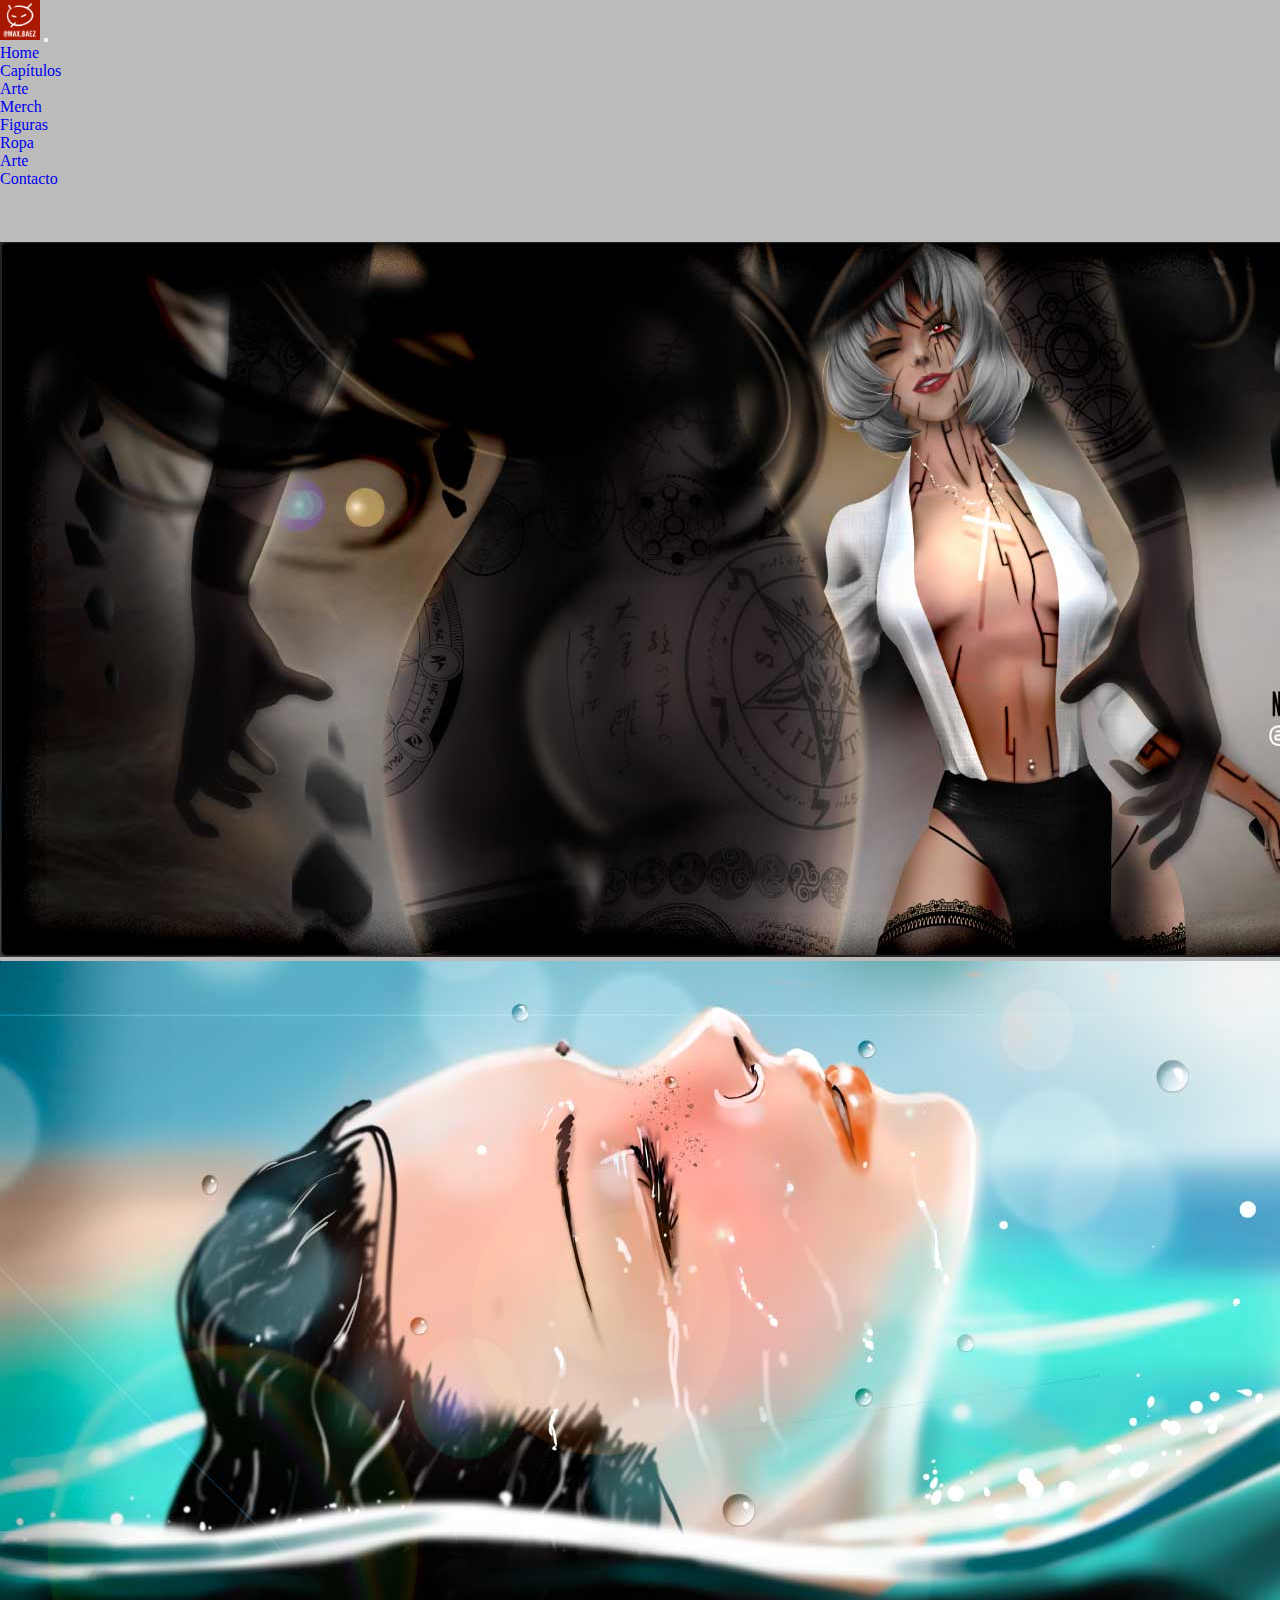
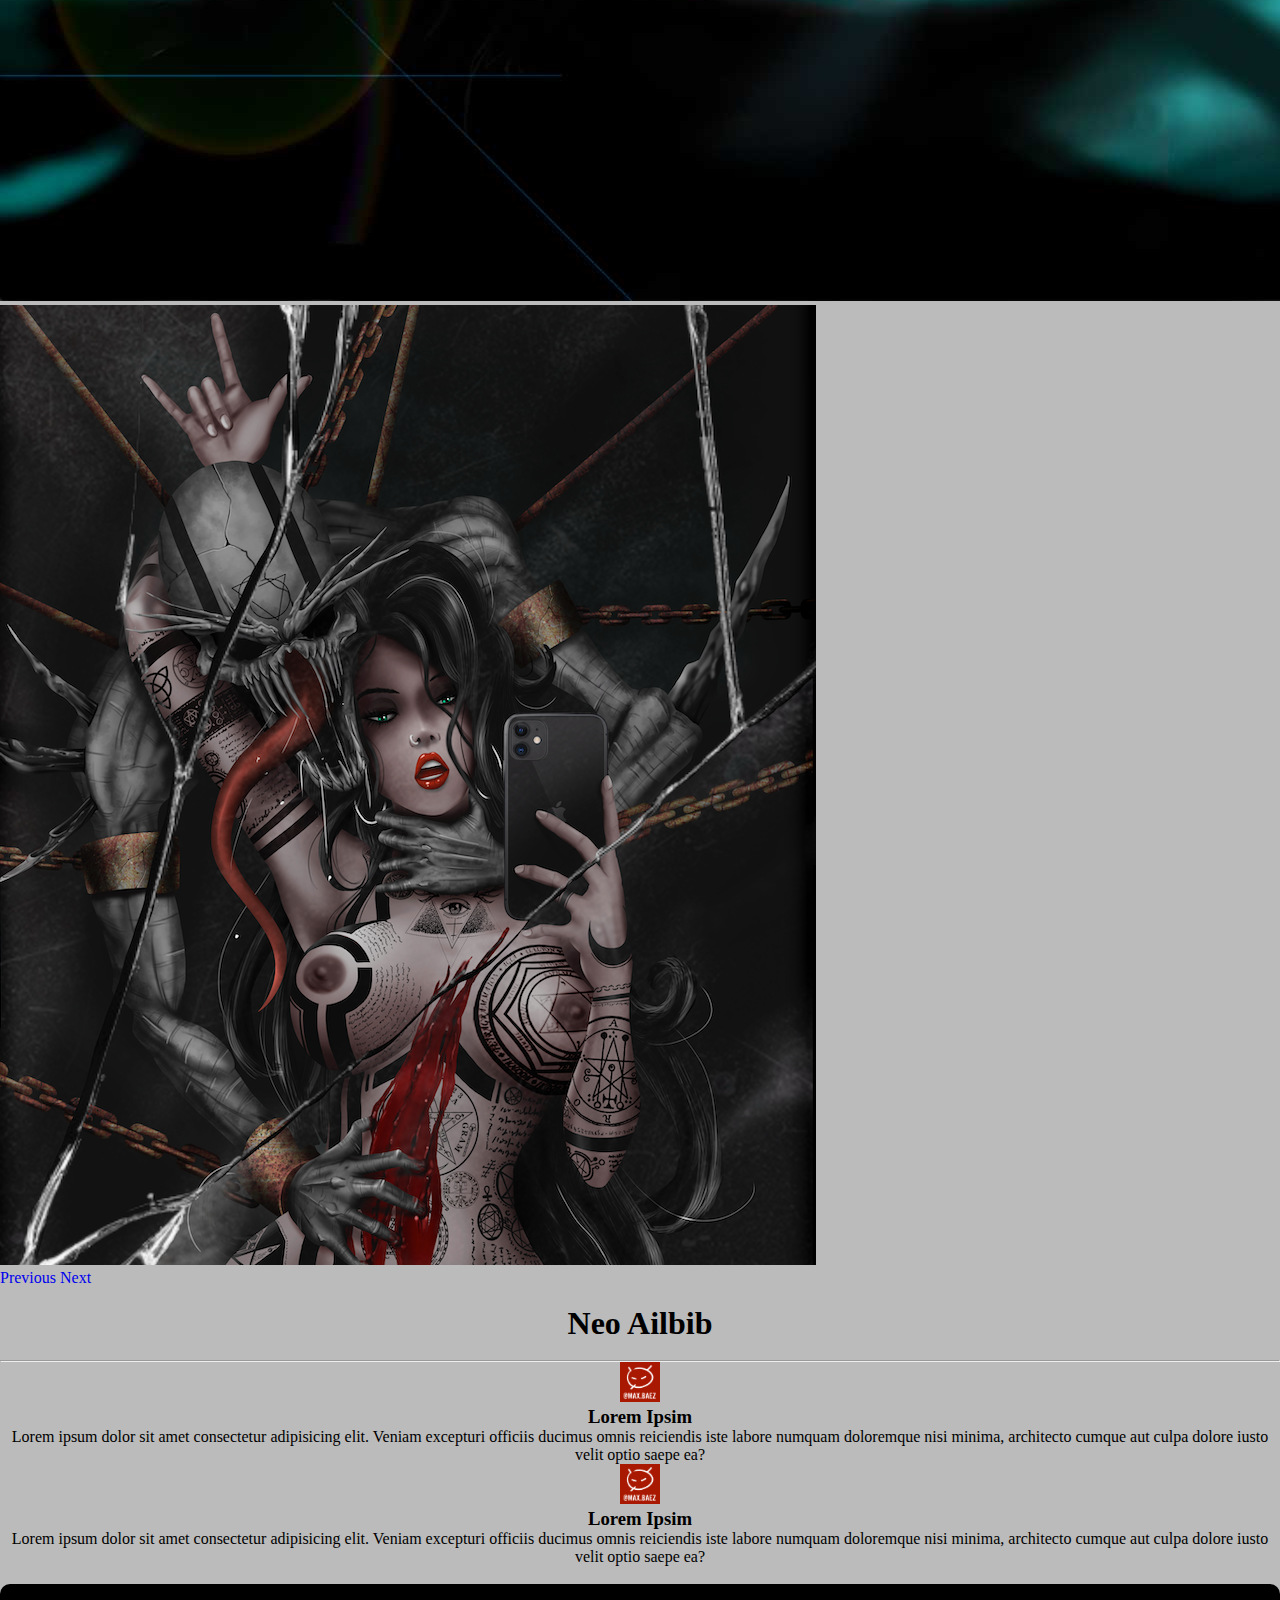
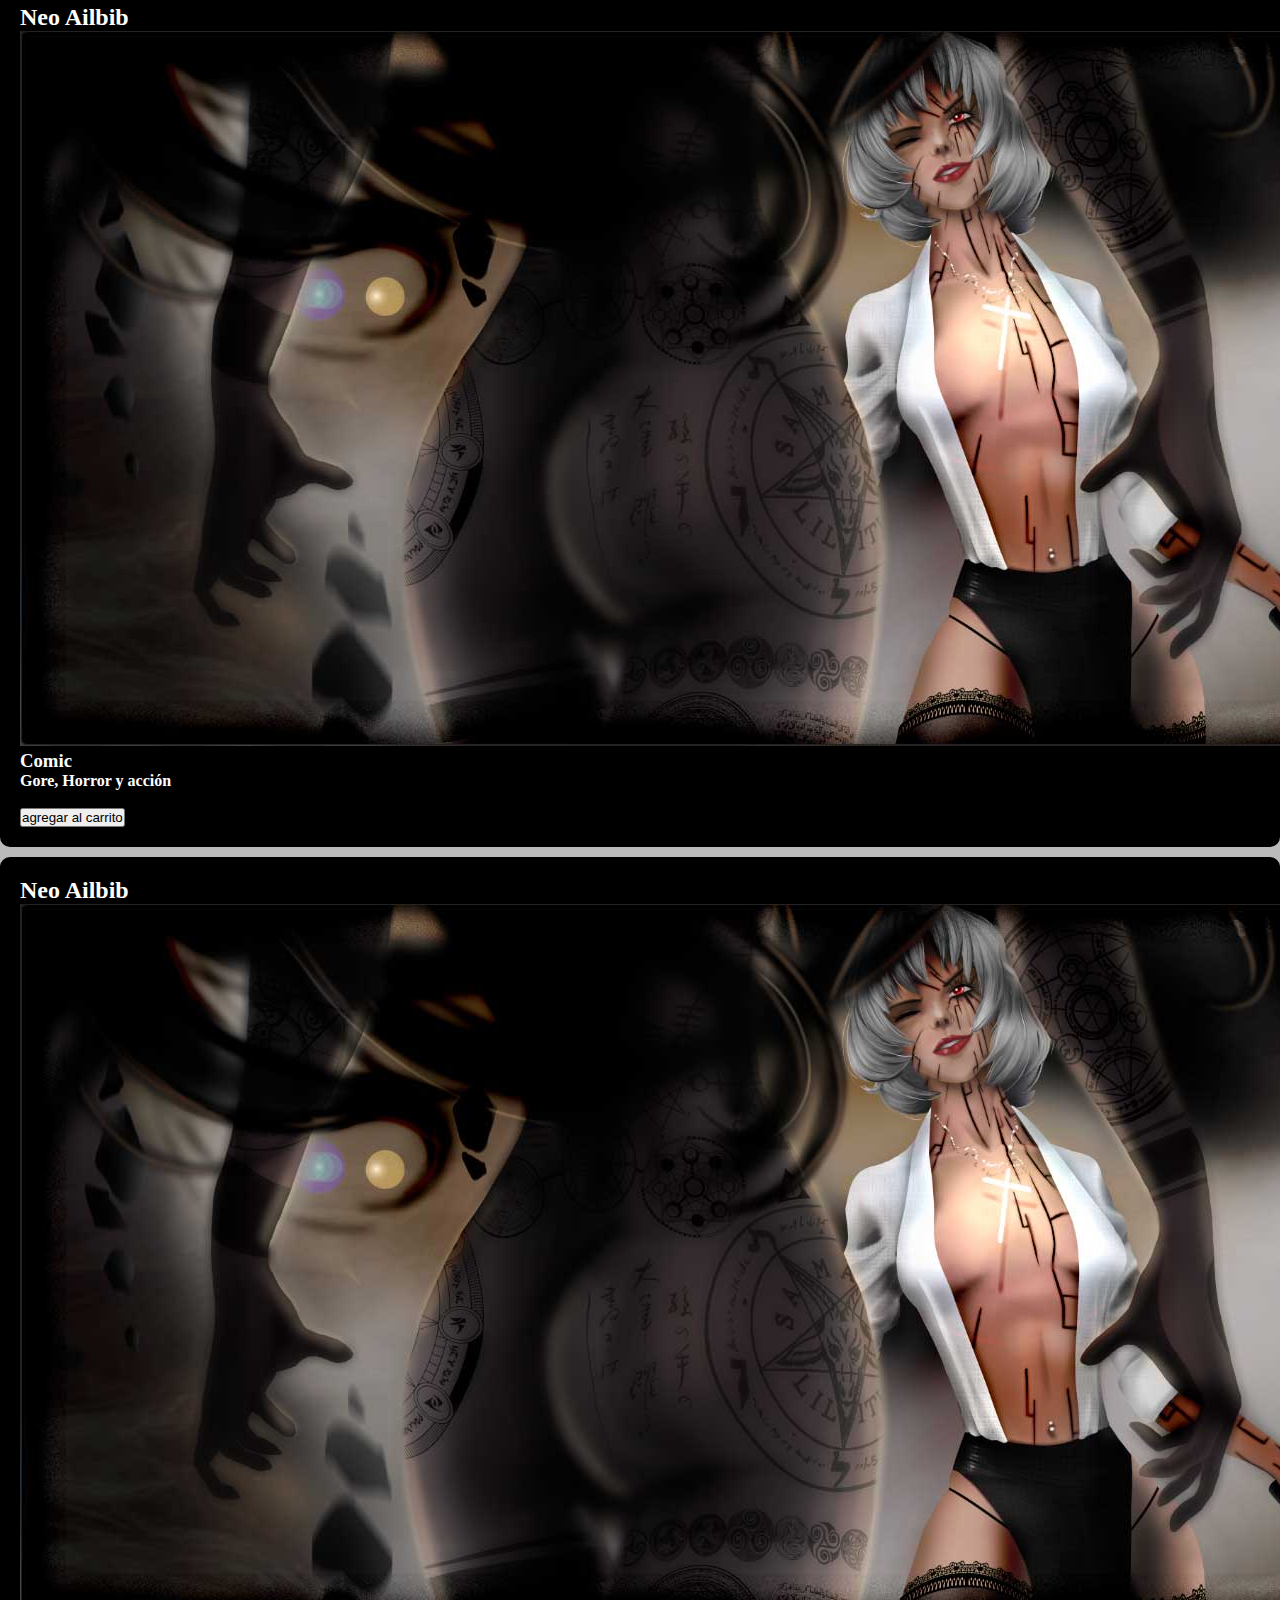
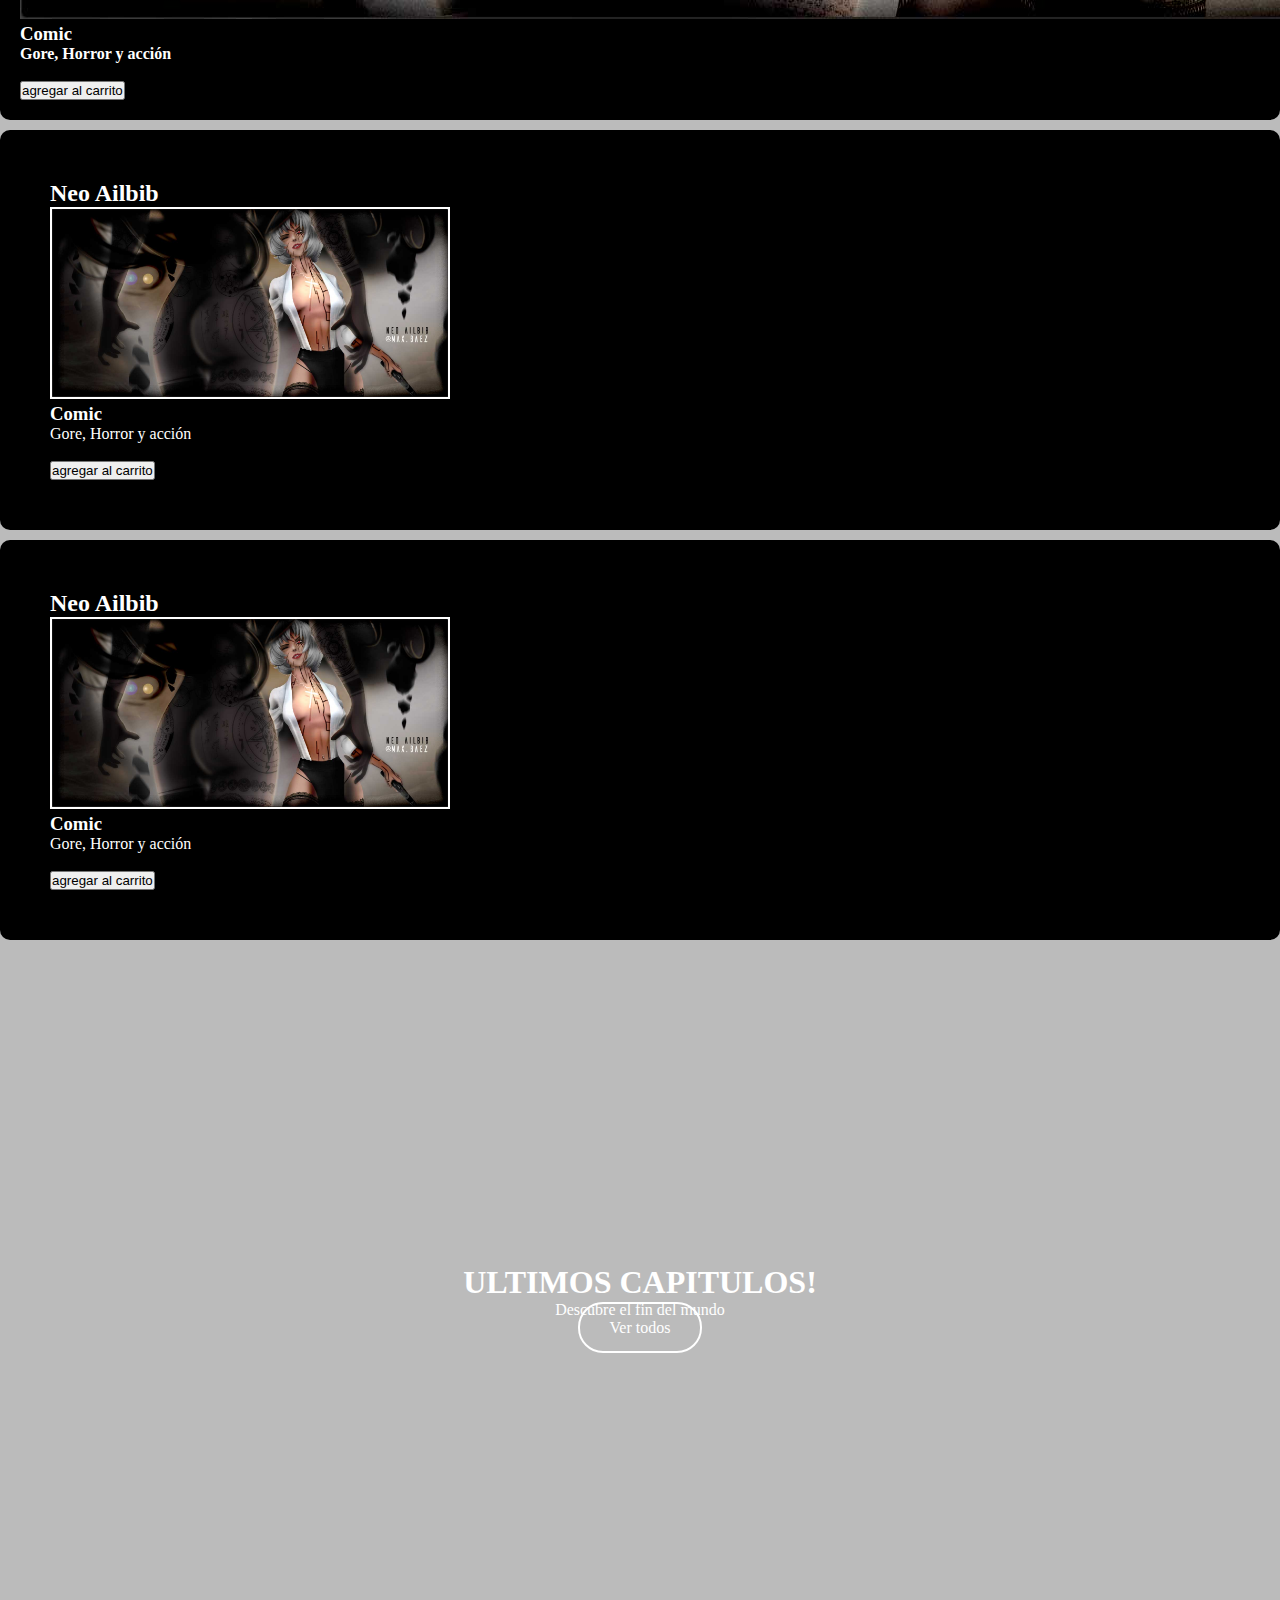
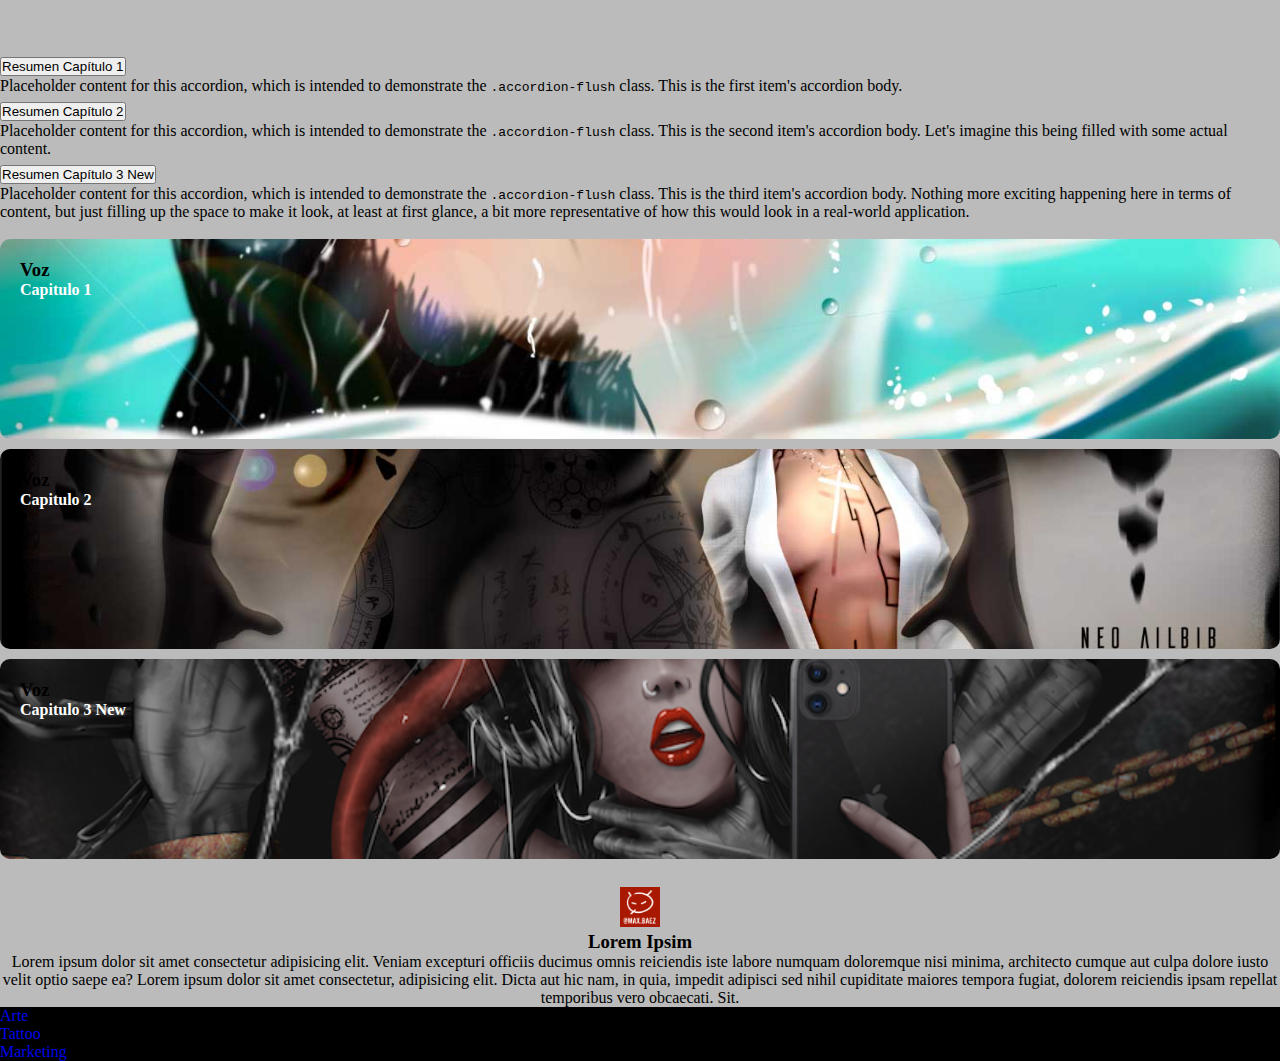
==== index.html @ 8aa6137d "subi los archivos" ====
<!DOCTYPE html>
<html lang="en">
    <head>
        <meta charset="UTF-8">
        <meta http-equiv="X-UA-Compatible" content="IE=edge">
        <meta name="viewport" content="width=device-width, initial-scale=1.0">
        <link rel="preconnect" href="https://fonts.googleapis.com"> 
        <link rel="preconnect" href="https://fonts.gstatic.com" crossorigin> 
        <link href="https://fonts.googleapis.com/css2?family=Oswald:wght@200;400;700&family=Roboto:wght@100;400;700&display=swap" rel="stylesheet">
        <!--aca va el animate-->
        <link href="https://cdn.jsdelivr.net/npm/bootstrap@5.1.3/dist/css/bootstrap.min.css" rel="stylesheet" integrity="sha384-1BmE4kWBq78iYhFldvKuhfTAU6auU8tT94WrHftjDbrCEXSU1oBoqyl2QvZ6jIW3" crossorigin="anonymous">
        <link rel="stylesheet" href="css/styles.css">
        <title>Máx Báez</title>

    </head>
    <body>
        <header>
            <nav class="navbar navbar-expand-lg sticky-top  navbar-dark bg-dark">
                <div class="container-fluid">
                    <a class="navbar-brand" href="index.html"></a>
                    <img src="img/logo.png" alt="" width="40" height="40">
                    <button class="navbar-toggler" type="button" data-bs-toggle="collapse" data-bs-target="#navbarNavDropdown" aria-controls="navbarNavDropdown" aria-expanded="false" aria-label="Toggle navigation">
                        <span class="navbar-toggler-icon"></span>
                    </button>
                    <div class="collapse navbar-collapse" id="navbarNavDropdown">
                        <ul class="navbar-nav">
                            <li class="nav-item">
                                <a class="nav-link active" aria-current="page" href="../index.html">Home</a>
                            </li>
                            <li class="nav-item">
                                <a class="nav-link" href="pages/capitulos.html">Capítulos</a>
                            </li>
                            <li class="nav-item">
                                <a class="nav-link" href="pages/arte.html">Arte</a>
                            </li>
                            <li class="nav-item dropdown">
                                <a class="nav-link dropdown-toggle" href="#" id="navbarDropdownMenuLink" role="button" data-bs-toggle="dropdown" aria-expanded="false">
                                Merch
                                </a>
                                <ul class="dropdown-menu" aria-labelledby="navbarDropdownMenuLink">
                                    <li><a class="dropdown-item" href="#">Figuras</a></li>
                                    <li><a class="dropdown-item" href="#">Ropa</a></li>
                                    <li><a class="dropdown-item" href="#">Arte</a></li>
                                </ul>
                            </li>
                            <li class="nav-item">
                                <a class="nav-link" href="pages/contacto.html">Contacto</a>
                            </li>
                        </ul>
                    </div>
                </div>
            </nav>    
        </header>
            <div id="carouselExampleIndicators" class="carousel slide" data-ride="carousel">
                <ol class="carousel-indicators">
                <li data-target="#carouselExampleIndicators" data-slide-to="0" class="active"></li>
                <li data-target="#carouselExampleIndicators" data-slide-to="1" class="active"></li>
                <li data-target="#carouselExampleIndicators" data-slide-to="2" class="active"></li>
                </ol>
                <div class="carousel-inner">
                <div class="carousel-item active">
                    <img class="d-block w-100" src="img/1.png" alt="First slide">
                </div>
                <div class="carousel-item">
                    <img class="d-block w-100" src="img/0.png" alt="Second slide">
                </div>
                <div class="carousel-item">
                    <img class="d-block w-100" src="img/2.jpg" alt="Third slide">
                </div>
                </div>
                <a class="carousel-control-prev" href="#carouselExampleIndicators" role="button" data-slide="prev">
                <span class="carousel-control-prev-icon" aria-hidden="true"></span>
                <span class="sr-only">Previous</span>
                </a>
                <a class="carousel-control-next" href="#carouselExampleIndicators" role="button" data-slide="next">
                <span class="carousel-control-next-icon" aria-hidden="true"></span>
                <span class="sr-only">Next</span>
                </a>
            </div>
            <br>
            <h1 class="center">Neo Ailbib</h1> 
            <br>
            <hr>
            <div class="container">
                    <div class="row">
                        <div class="col-12 col-md-6 text center">
                            <img src="img/logo.png" alt="" width="40" height="40">
                            <h3> Lorem Ipsim</h3>
                            <p>Lorem ipsum dolor sit amet consectetur adipisicing elit. Veniam excepturi officiis ducimus omnis reiciendis iste labore numquam doloremque nisi minima, architecto cumque aut culpa dolore iusto velit optio saepe ea?</p>
                        </div>
                        <div class="col-12 col-md-6 text center">
                            <img src="img/logo.png" alt="" width="40" height="40">
                            <h3> Lorem Ipsim</h3>
                            <p>Lorem ipsum dolor sit amet consectetur adipisicing elit. Veniam excepturi officiis ducimus omnis reiciendis iste labore numquam doloremque nisi minima, architecto cumque aut culpa dolore iusto velit optio saepe ea?</p>
                        </div>
                    </div>
            </div>
                <br>
            <div class="container">
                <div class="row">
                    <div class="col-12 col-md-6 col-xl-3 card text-center">
                        <h2 class="text-center colorBlanco">Neo Ailbib</h2>
                        <a href="https://www.instagram.com/max.baez"><img src="img/1.png" class="img-fluid" alt="Lia vs Adelle"></a>
                        <h3 class="colorBlanco text-center">Comic</h3>
                        <p class="text-center colorBlanco">Gore, Horror y acción</p>
                        <p class="text-center fuenteMediana">Precio $2000</p>
                        <button class="text-center">agregar al carrito</button>
                    </div>

                    <div class="col-12 col-md-6 col-xl-3 card">
                        <h2 class="text-center colorBlanco">Neo Ailbib</h2>
                        <img src="img/1.png" class="img-fluid" alt="Lia vs Adelle"></a>
                        <h3 class="colorBlanco text-center">Comic</h3>
                        <p class="text-center colorBlanco">Gore, Horror y acción</p>
                        <p class="text-center fuenteMediana">Precio $2000</p>
                        <button class="text-center">agregar al carrito</button>
                    </div>

                    <div class="col-12 col-md-6 col-xl-3 card2">
                        <h2 class="text-center colorBlanco">Neo Ailbib</h2>
                        <a href="https://www.instagram.com/max.baez"><img src="img/1.png" class="img-fluid" alt="Lia vs Adelle"></a>
                        <h3 class="colorBlanco text-center">Comic</h3>
                        <p class="text-center colorBlanco">Gore, Horror y acción</p>
                        <p class="text-center fuenteMediana">Precio $2000</p>
                        <button class="text-center">agregar al carrito</button>
                    </div>
                
                    <div class="col-12 col-md-6 col-xl-3 card2">
                        <h2 class="text-center colorBlanco">Neo Ailbib</h2>
                        <a href="https://www.instagram.com/max.baez"><img src="img/1.png" class="img-fluid" alt="Lia vs Adelle"></a>
                        <h3 class="colorBlanco text-center">Comic</h3>
                        <p class="text-center colorBlanco">Gore, Horror y acción</p>
                        <p class="text-center fuenteMediana">Precio $2000</p>
                        <button class="text-center">agregar al carrito</button>
                    </div>
                </div>
            </div>
                <div>
                    <div class="bannerHome">
                        <div class="banner_descripcion">
                            <h1 class="colorBlanco">ULTIMOS CAPITULOS!</h1>
                            <p class= "colorBlanco">Descubre el fin del mundo</p>
                            <a href="#" class="btn_banner colorBlanco">Ver todos</a>
                            
                        </div>
                    </div>
                    <div class="accordion accordion-flush" id="accordionFlushExample">
                        <div class="accordion-item">
                        <h2 class="accordion-header" id="flush-headingOne">
                            <button class="accordion-button collapsed" type="button" data-bs-toggle="collapse" data-bs-target="#flush-collapseOne" aria-expanded="false" aria-controls="flush-collapseOne">
                            Resumen Capítulo 1
                            </button>
                        </h2>
                        <div id="flush-collapseOne" class="accordion-collapse collapse" aria-labelledby="flush-headingOne" data-bs-parent="#accordionFlushExample">
                            <div class="accordion-body">Placeholder content for this accordion, which is intended to demonstrate the <code>.accordion-flush</code> class. This is the first item's accordion body.</div>
                        </div>
                    </div>
                    <div class="accordion-item">
                        <h2 class="accordion-header" id="flush-headingTwo">
                            <button class="accordion-button collapsed" type="button" data-bs-toggle="collapse" data-bs-target="#flush-collapseTwo" aria-expanded="false" aria-controls="flush-collapseTwo">
                                Resumen Capítulo 2
                            </button>
                        </h2>
                        <div id="flush-collapseTwo" class="accordion-collapse collapse" aria-labelledby="flush-headingTwo" data-bs-parent="#accordionFlushExample">
                            <div class="accordion-body">Placeholder content for this accordion, which is intended to demonstrate the <code>.accordion-flush</code> class. This is the second item's accordion body. Let's imagine this being filled with some actual content.</div>
                        </div>
                    </div>
                    <div class="accordion-item">
                        <h2 class="accordion-header" id="flush-headingThree">
                            <button class="accordion-button collapsed" type="button" data-bs-toggle="collapse" data-bs-target="#flush-collapseThree" aria-expanded="false" aria-controls="flush-collapseThree">
                                Resumen Capítulo 3 <span class="badge bg-secondary">New</span></p>
                            </button>
                        </h2>
                        <div id="flush-collapseThree" class="accordion-collapse collapse" aria-labelledby="flush-headingThree" data-bs-parent="#accordionFlushExample">
                            <div class="accordion-body">Placeholder content for this accordion, which is intended to demonstrate the <code>.accordion-flush</code> class. This is the third item's accordion body. Nothing more exciting happening here in terms of content, but just filling up the space to make it look, at least at first glance, a bit more representative of how this would look in a real-world application.</div>
                        </div>
                    </div>
                </div>
            </div>
            <br>
            <div class="container">
                <div class="row">
                    <div class="col-12 col-md-6 col-xl-4 card"style="background-image: url('img/0.png')">
                        <div class="textos">
                            <h3>Voz</h3>
                            <p class="colorBlanco">Capitulo 1</p>
                        </div>
                    </div>

                    <div class="col-12 col-md-6 col-xl-4 card"style="background-image: url('img/1.png')">
                        <div class="textos">
                            <h3>Voz</h3>
                            <p class="colorBlanco">Capitulo 2</p>
                        </div>
                    </div>

                    <div class="col-12 col-md-12 col-xl-4 card"style="background-image: url('img/2.jpg')">
                        <div class="textos">
                            <h3>Voz</h3>
                            <p class="colorBlanco">Capitulo 3 <span class="badge bg-secondary">New</span></p>
                        </div>
                    </div>
                </div>  
            </div>
            <br>
        <div class="container">
            <div class="row">
                <div class="col text center">
                    <img src="img/logo.png" alt="" width="40" height="40">
                    <h3> Lorem Ipsim</h3>
                    <p>Lorem ipsum dolor sit amet consectetur adipisicing elit. Veniam excepturi officiis ducimus omnis reiciendis iste labore numquam doloremque nisi minima, architecto cumque aut culpa dolore iusto velit optio saepe ea? Lorem ipsum dolor sit amet consectetur, adipisicing elit. Dicta aut hic nam, in quia, impedit adipisci sed nihil cupiditate maiores tempora fugiat, dolorem reiciendis ipsam repellat temporibus vero obcaecati. Sit.</p>
                </div>
            </div>
        </div>
        <footer>
            <ul>
                <li>
                    <a href="https://instagram.com/max.baez">Arte</a>
                </li>
                <li>
                    <a href="https://instagram.com/arthink.cl">Tattoo</a>
                </li>
                <li>
                    <a href="https://www.micgroup.cl">Marketing</a>
                </li>
            </ul>
        </footer>
            <script src="https://cdn.jsdelivr.net/npm/bootstrap@5.1.3/dist/js/bootstrap.bundle.min.js" integrity="sha384-ka7Sk0Gln4gmtz2MlQnikT1wXgYsOg+OMhuP+IlRH9sENBO0LRn5q+8nbTov4+1p" crossorigin="anonymous"></script>
    </body>
</html>
---- css/styles.css ----
*{
    margin: 0;
    padding: 0;
    box-sizing: border-box;
}

a{
    text-decoration: none;
}

body{
    background-color: rgb(187, 187, 187);
/*  font-family: oswald;*/
}

.btn{
    box-align: center;
}

.btn_banner{
    border: 2px solid white;
    padding: 15px 30px;
    margin: auto;
    text-decoration: none;
    border-radius: 25px;

}

.center{
    text-align: center;
}
.card {
	border-radius: 10px;
	min-height: 200px;
	font-weight: bold;
	padding: 20px;
	position: relative;
	overflow: hidden;
	background-size: cover;
	background-position: center center;
    background-color: black;
    cursor: pointer ;
    margin-bottom: 10px;
   /* margin-right: 5px;*/
}

.card .textos {
	height: 100%;
	display: grid;
    grid-template-rows: 1fr auto ;	
}


.card2{
    background-color: black;
    padding: 50px;
    margin-bottom: 10px;


    border-radius: 10px;
}
.card2 img {
    width: 400px;
    margin: 0 auto;
    /* margin: 0 = sin margen arriba y abajo auto= al centro */

    border: solid 2px white;
}

.fondo {
	border-radius: 10px;
	min-height: 200px;
	font-weight: bold;
	padding: 20px;
	position: relative;
	overflow: hidden;
	background-size: cover;
	background-position: center center;
    background-color: black;
    cursor: pointer ;
    margin-bottom: 10px;
   /* margin-right: 5px;*/
}

.card .textos {
	height: 100%;
	display: grid;
    grid-template-rows: 1fr auto ;	
}
footer{
    background-color: rgb(0, 0, 0);
}

.colorBlanco{
    color: white;
}

.bannerHome{
    width: 100%;
    height: 700px;
    display: flex;
    align-items: center;
    text-align: center;
    background: center fixed url(../img/lia.jpg);
}
.bannerCapitulos{
    width: 100%;
    height: 700px;
    display: flex;
    align-items: center;
    text-align: center;
    background: center fixed url(../img/a.png);
}

.bannerArte{
    width: 100%;
    height: 700px;
    display: flex;
    align-items: center;
    text-align: center;
    background: center fixed url(../img/b.png);
}

.bannerContacto{
    width: 100%;
    height: 700px;
    display: flex;
    align-items: center;
    text-align: center;
    background: center fixed url(../img/c.png);
}


.bannerFooter{
    width: 100%;
    height: 400px;
    display: flex;
    align-items: center;
    text-align: center;
    background: center fixed url(../img/1.png);
}

.banner_descripcion{
    width: 90%;
    max-width: 1000px;
    display: block;
    margin: auto;
}
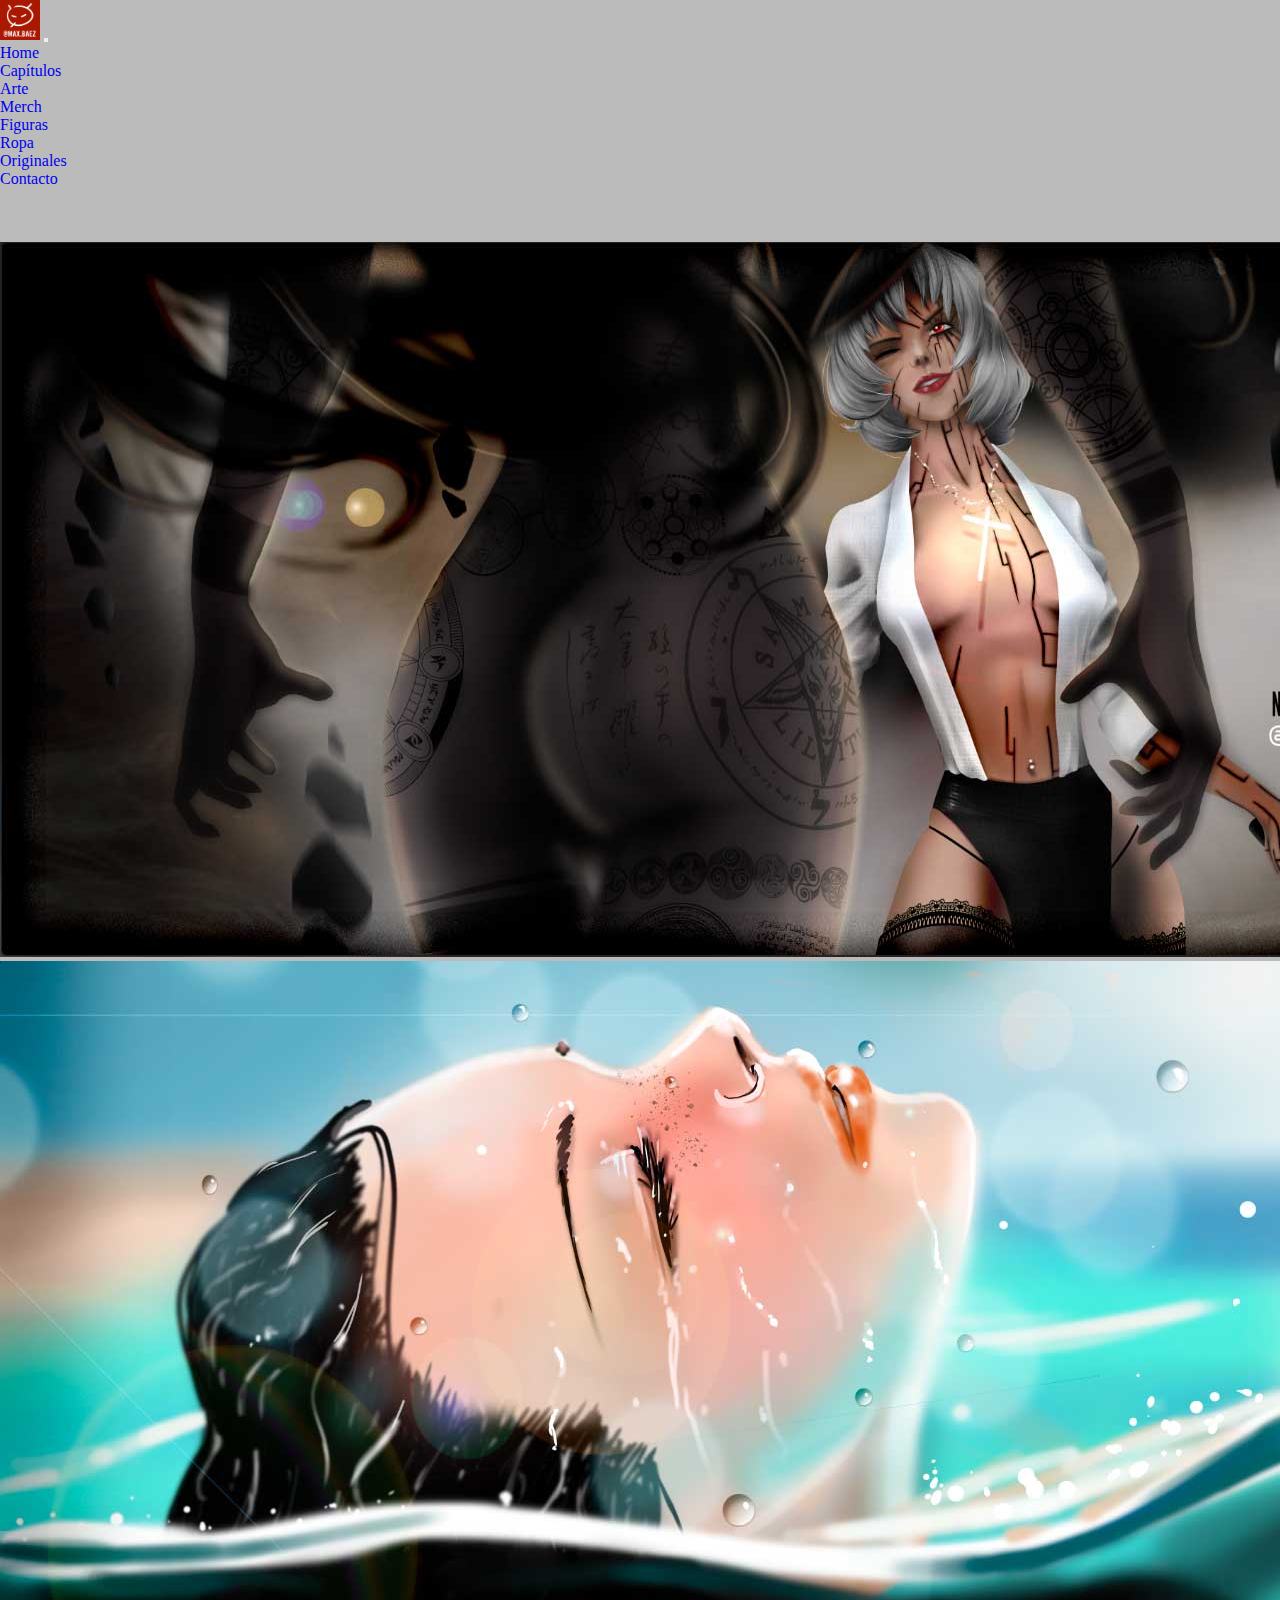
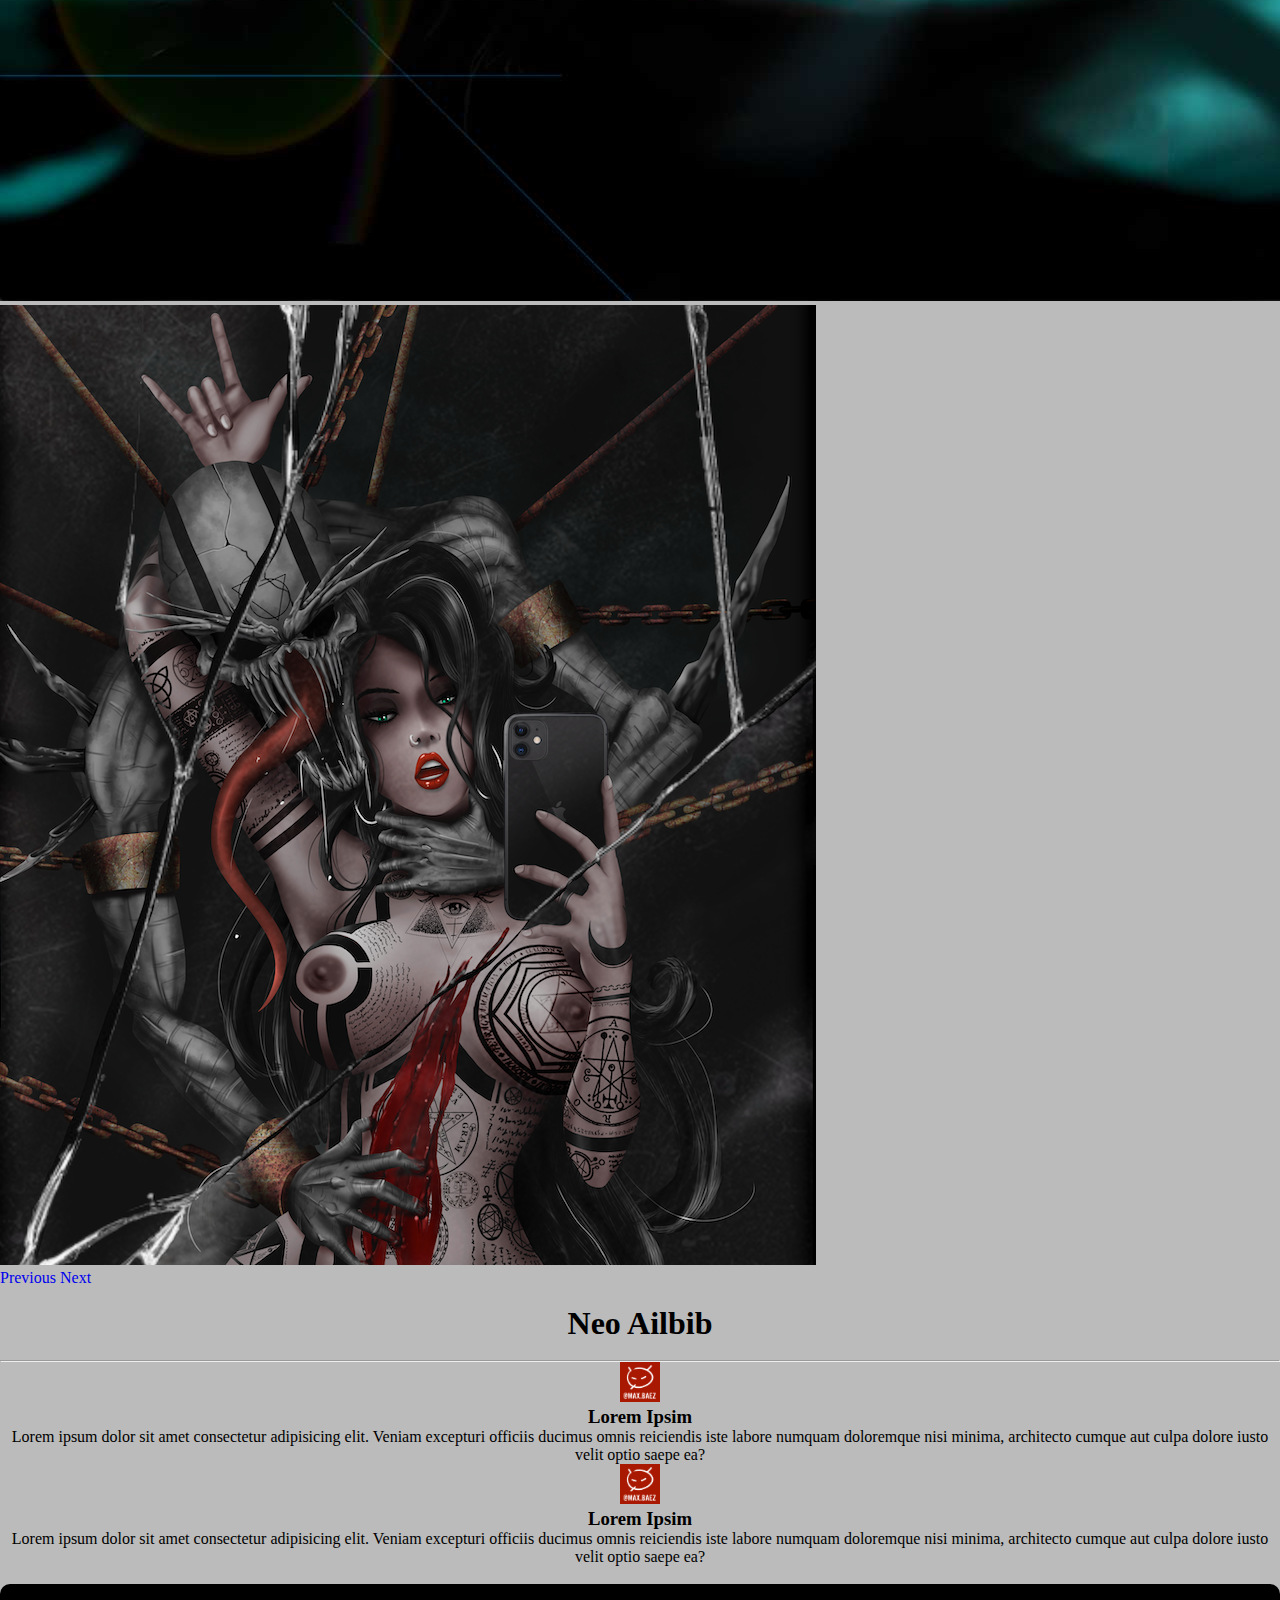
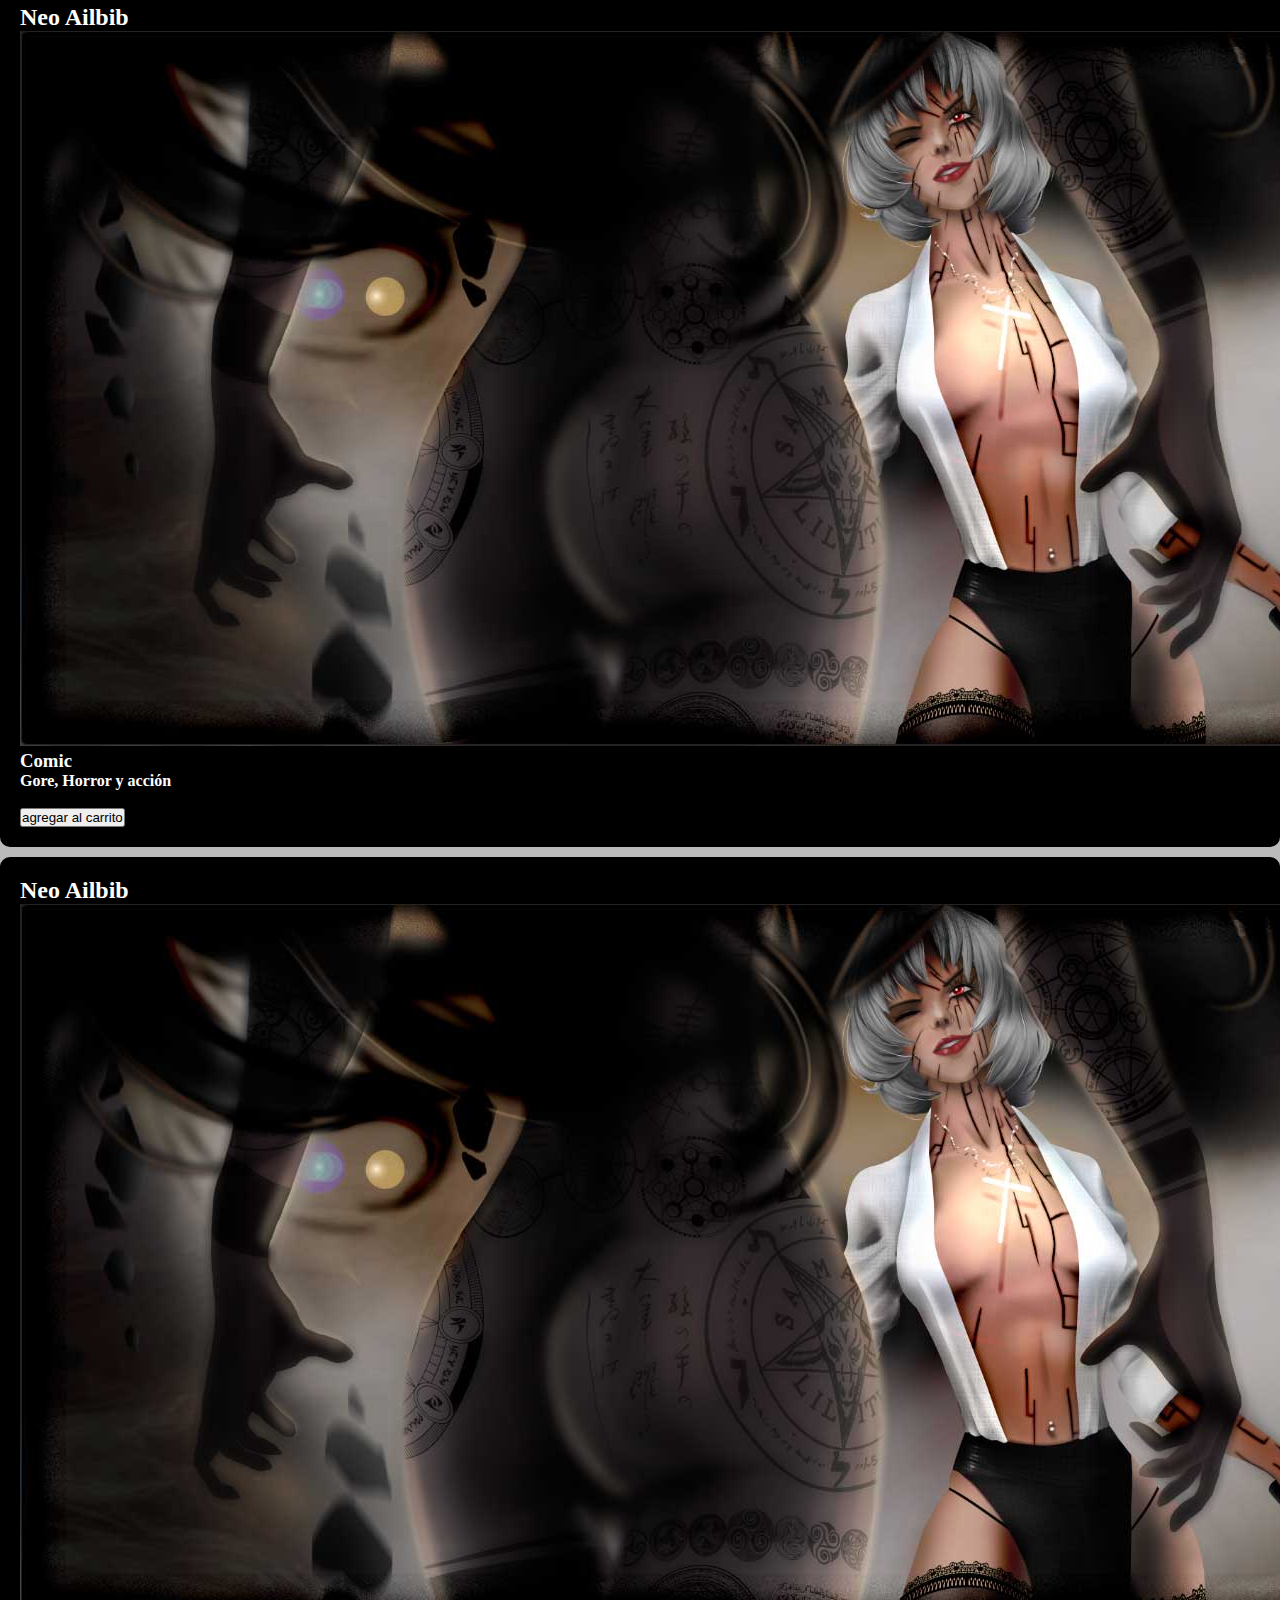
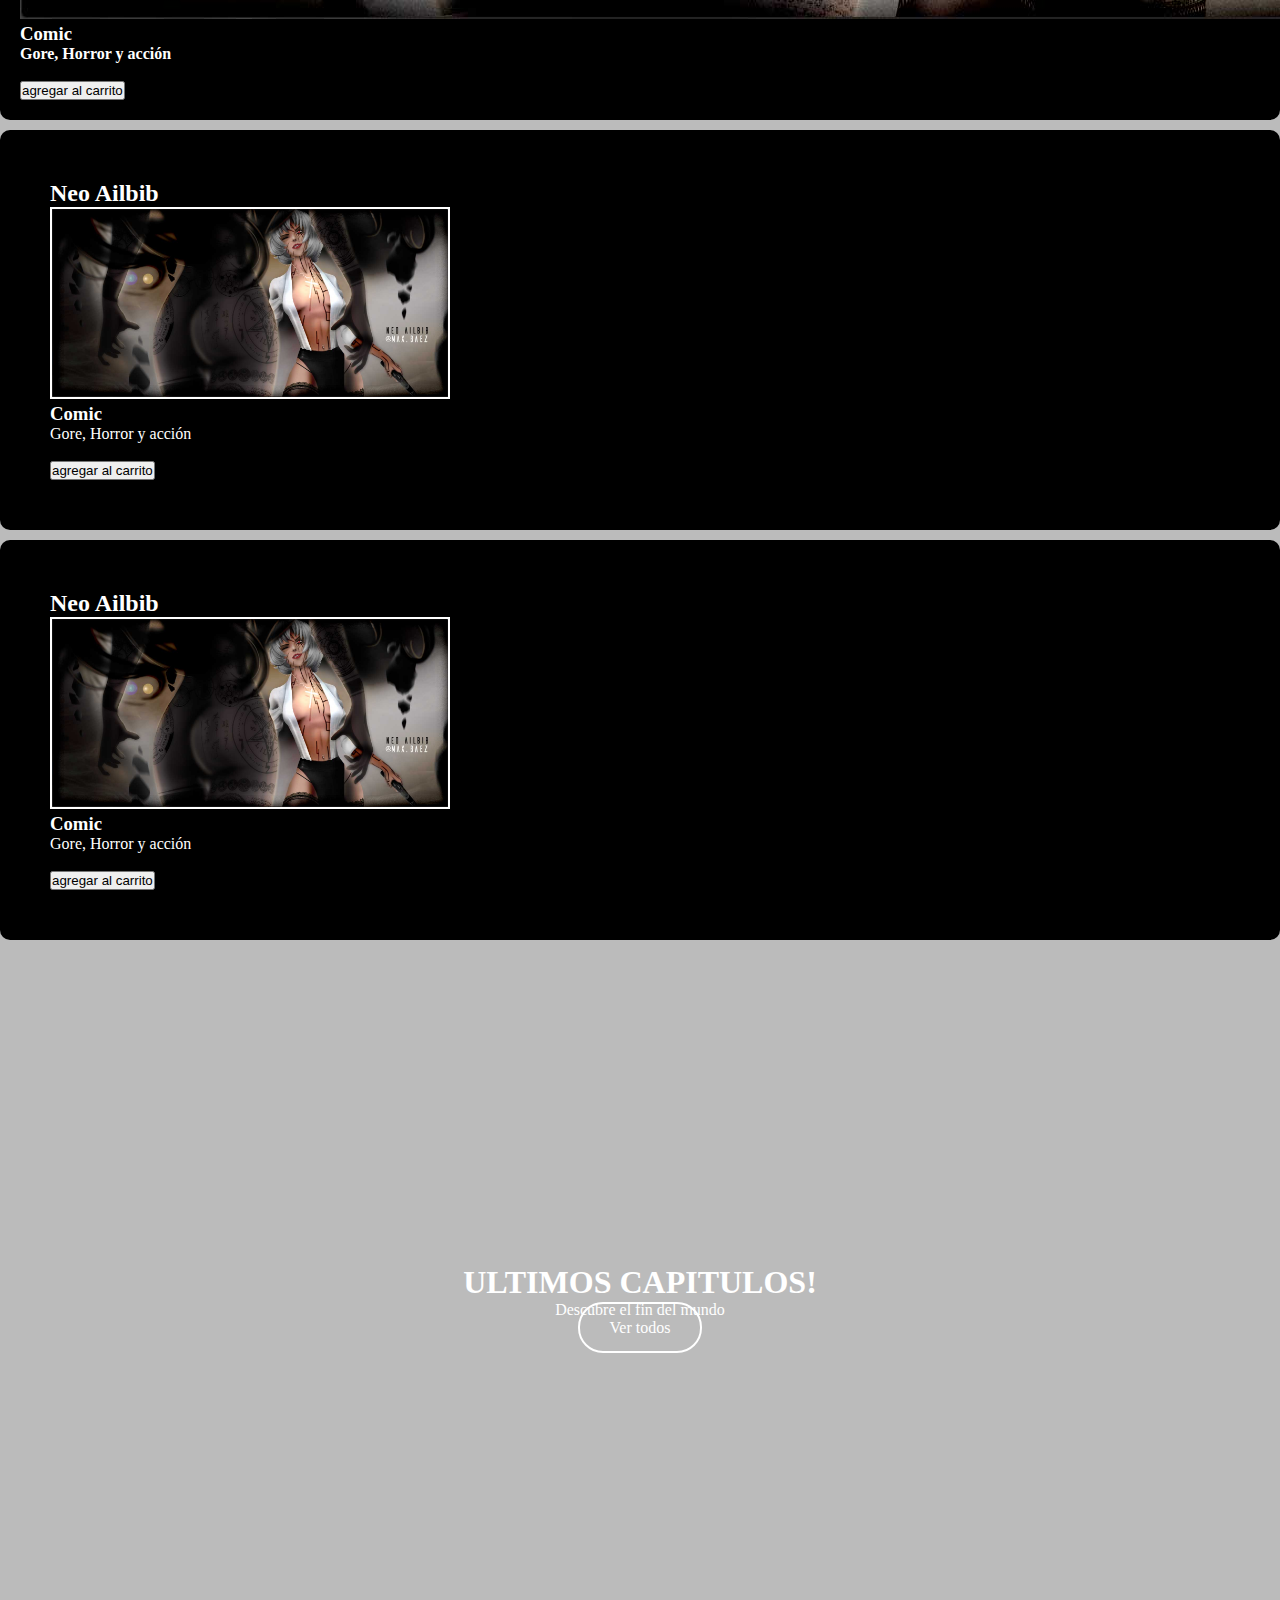
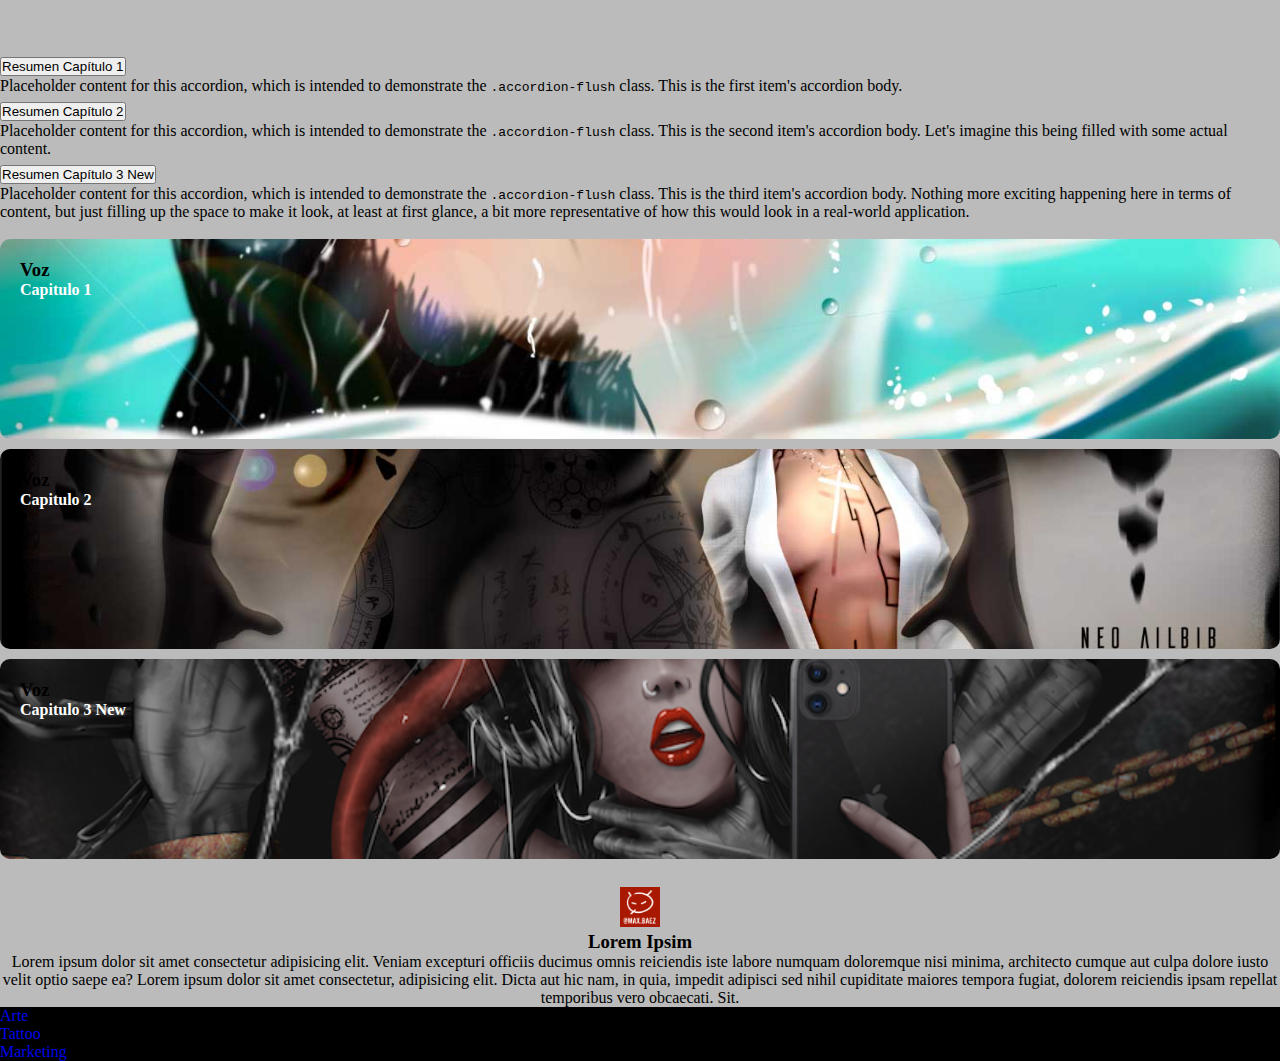
==== commit d1ff55cc: "prueba" ====
--- a/index.html
+++ b/index.html
@@ -40,7 +40,7 @@
                                 <ul class="dropdown-menu" aria-labelledby="navbarDropdownMenuLink">
                                     <li><a class="dropdown-item" href="#">Figuras</a></li>
                                     <li><a class="dropdown-item" href="#">Ropa</a></li>
-                                    <li><a class="dropdown-item" href="#">Arte</a></li>
+                                    <li><a class="dropdown-item" href="#">Originales</a></li>
                                 </ul>
                             </li>
                             <li class="nav-item">
